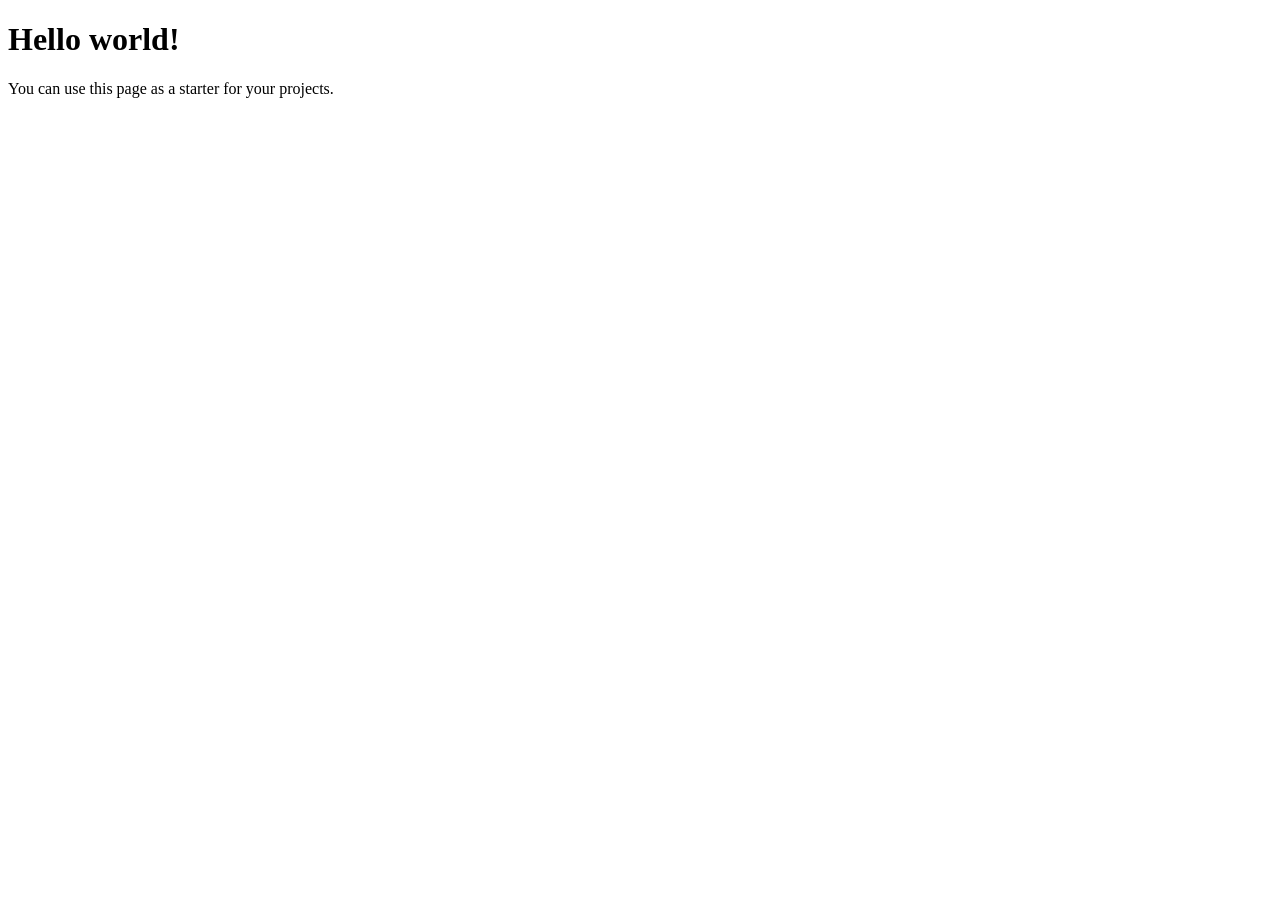
==== index.html @ 4242f538 "Initial commit" ====
<!doctype html>
<html lang="en">
	<head>
		<meta charset="utf-8" />
		<meta name="viewport" content="width=device-width, initial-scale=1.0" />
		<title>328T/628T - Starter repo</title>
	</head>
	<body>
		<div id="app">
			<h1>Hello world!</h1>
			<p>You can use this page as a starter for your projects.</p>
			<div id="foo" />
		</div>
		<script type="module" src="/src/main.js"></script>
	</body>
</html>
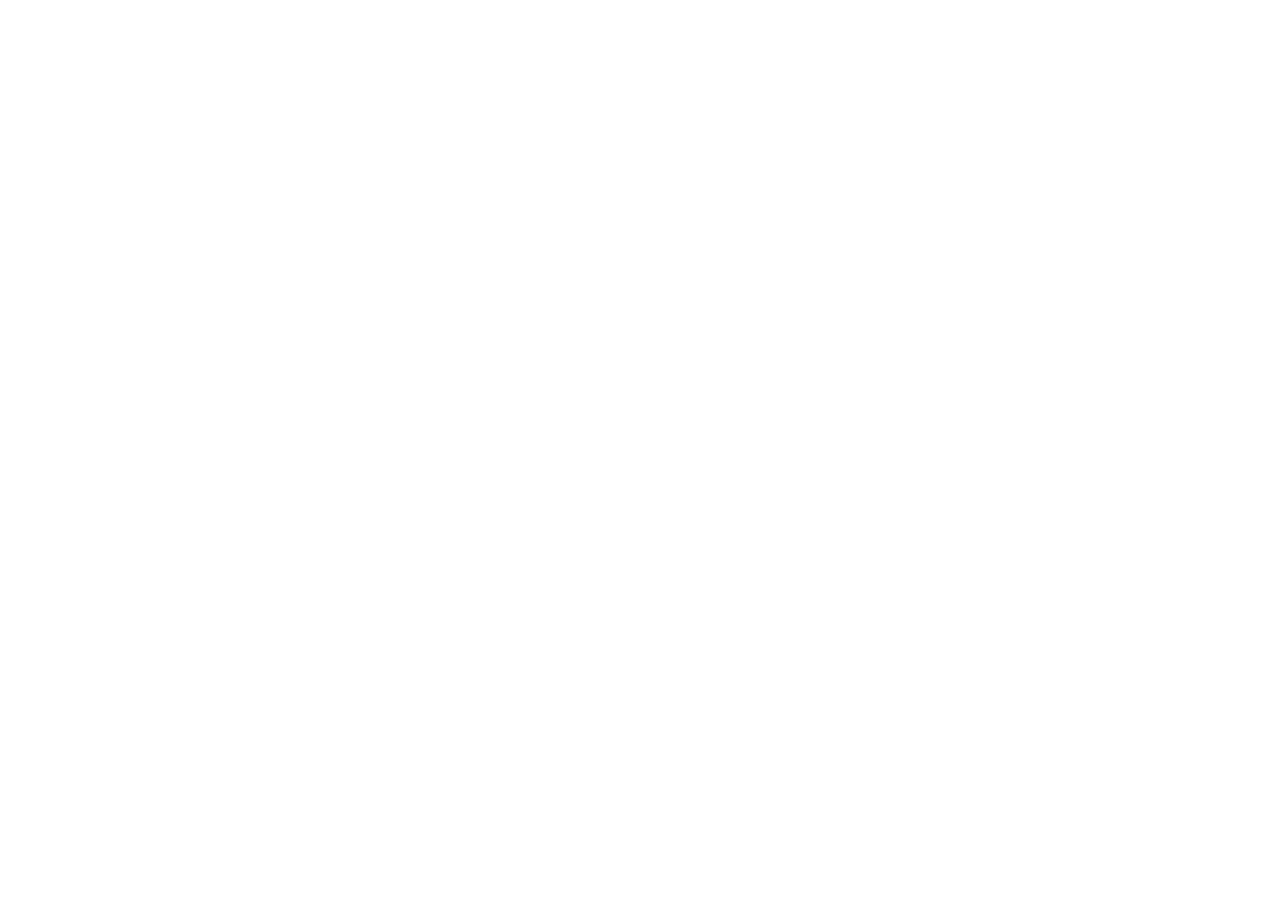
==== commit 29312ce4: "commit" ====
--- a/index.html
+++ b/index.html
@@ -6,10 +6,9 @@
 		<title>328T/628T - Starter repo</title>
 	</head>
 	<body>
+		<script src='https://www.jsdelivr.com/package/npm/chart.js'></script>
 		<div id="app">
-			<h1>Hello world!</h1>
-			<p>You can use this page as a starter for your projects.</p>
-			<div id="foo" />
+			<canvas id="chart"></canvas>
 		</div>
 		<script type="module" src="/src/main.js"></script>
 	</body>
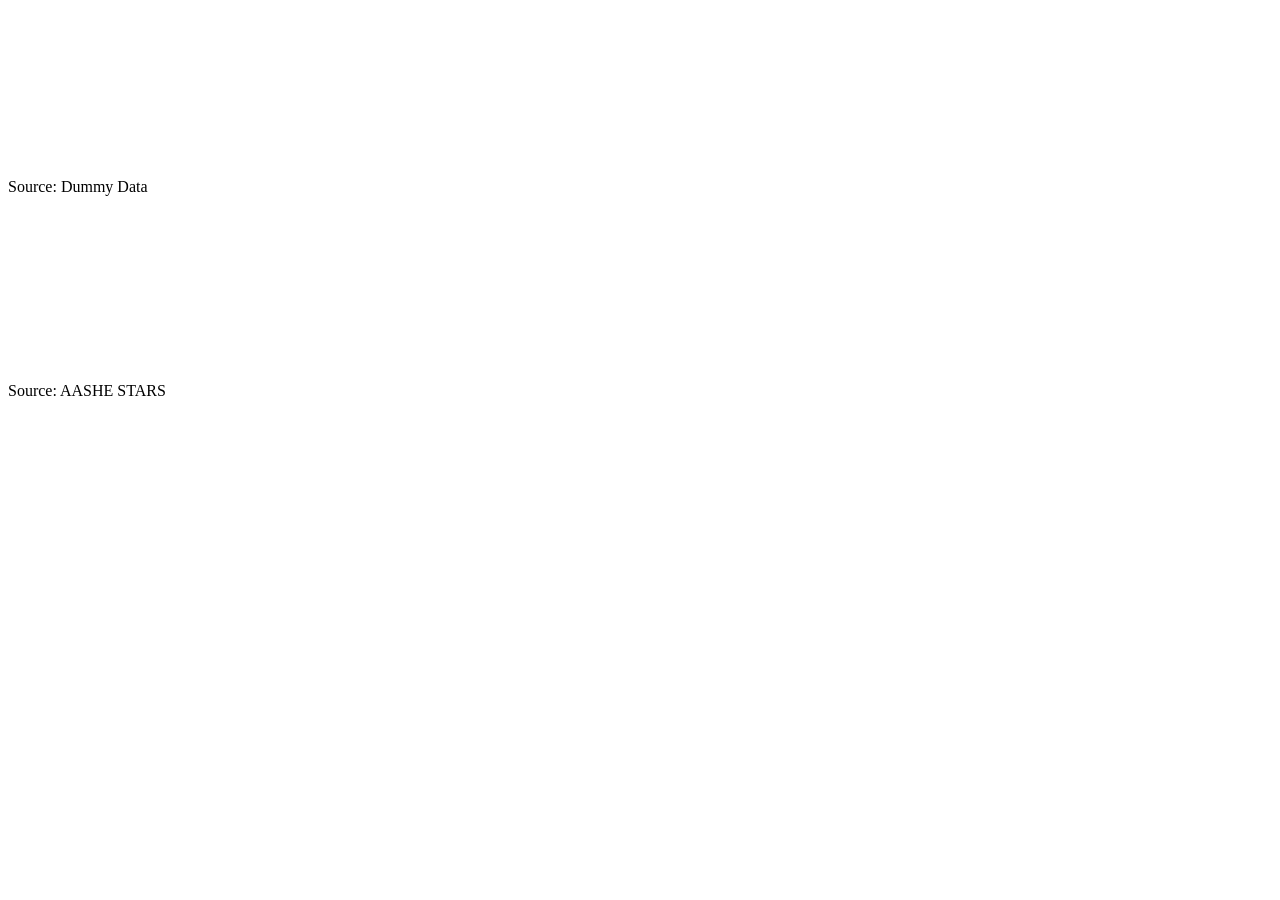
==== commit 5b433f93: "commit" ====
--- a/index.html
+++ b/index.html
@@ -9,6 +9,9 @@
 		<script src='https://www.jsdelivr.com/package/npm/chart.js'></script>
 		<div id="app">
 			<canvas id="chart"></canvas>
+			<p class="source" id="source-line-chart">Source: Dummy Data</p>
+			<canvas id="barChart"></canvas>
+			<p class="source" id="source-bar-chart">Source: AASHE STARS</p>
 		</div>
 		<script type="module" src="/src/main.js"></script>
 	</body>
